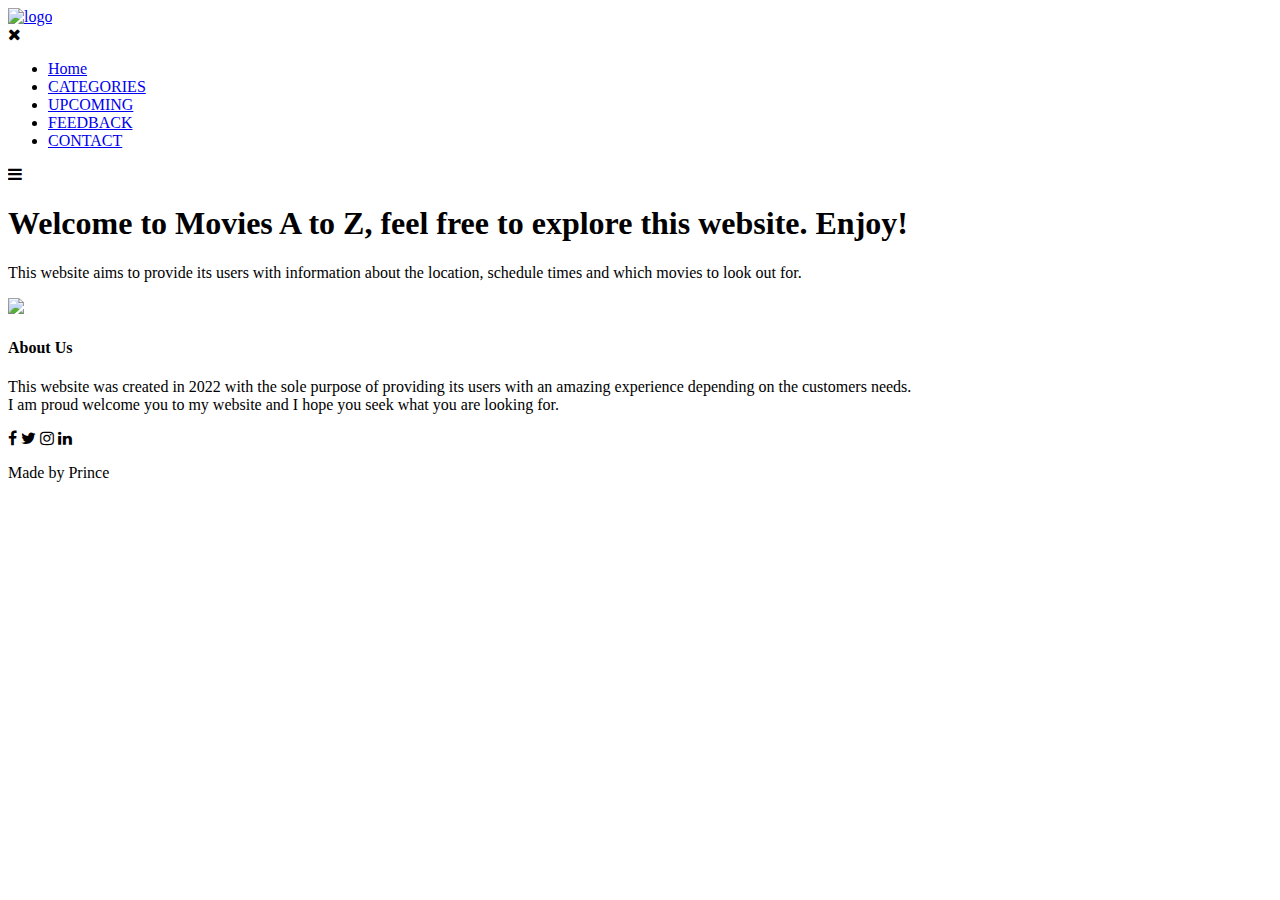
==== index.html @ 914dbfa1 "Create index.html" ====
<!DOCTYPE html>
  <head>
    <meta charset="UTF-8" />
    <meta name="viewport" content="width=device-width, initial-scale=1.0" />
    <title>Movies A to Z</title>
    <link rel="stylesheet" href="./css/style.css" />
    <link rel="stylesheet" href="https://cdnjs.cloudflare.com/ajax/libs/font-awesome/4.7.0/css/font-awesome.min.css">
    <link rel="shortcut icon" type="image/x-icon" href="./img/Movieeez A to Z logo.jpg">
  </head>

  <body>
    <section class="header">
      <nav>
        <a href="index.html"
          ><img src="./img/Movieeez A to Z logo.jpg" alt="logo"
        /></a>
        <div class="nav-links" id="navLinks">
          <i class="fa fa-times" onclick="hideMenu()"></i>
          <ul>
            <li>
              <a href="index.html">Home</a>
            </li>
            <li>
              <a href="categories.html">CATEGORIES</a>
            </li>
            <li>
              <a href="upcoming.html">UPCOMING</a>
            </li>
            <li>
              <a href="feedback.html">FEEDBACK</a>
            </li>
            <li>
              <a href="contact.html">CONTACT</a>
            </li>
          </ul>
        </div>
        <i class="fa fa-bars" onclick="showMenu()"></i>
      </nav>

     
    </section>
      <!----------- welcome ----------->

    <section class="welcome-us">
      <div class="row">
          <div class="welcome-col">
              <h1>Welcome to Movies A to Z, feel free to explore this website. Enjoy!</h1>
              <p>This website aims to provide its users with information about the location, 
                schedule times and which movies to look out for.</p>
          </div>
          <div class="welcome-col">
              <img src="./img/glasses.jpg">
          </div>
      </div>
  </section>
   <!-- Footer -->

   <section class="footer">
    <h4>About Us</h4>
    <p>
      This website was created in 2022 with the sole purpose of providing its users with
      an amazing experience depending on the customers needs.<br />I am proud
      welcome you to my website and I hope you seek what you are looking for.
    </p>
    <div class="icons">
      <i class="fa fa-facebook"></i>
      <i class="fa fa-twitter"></i>
      <i class="fa fa-instagram"></i>
      <i class="fa fa-linkedin"></i>
    </div>
    <p>Made by Prince </p>
  </section>

  <script src="./js/script.js"></script>
</body>
</html>
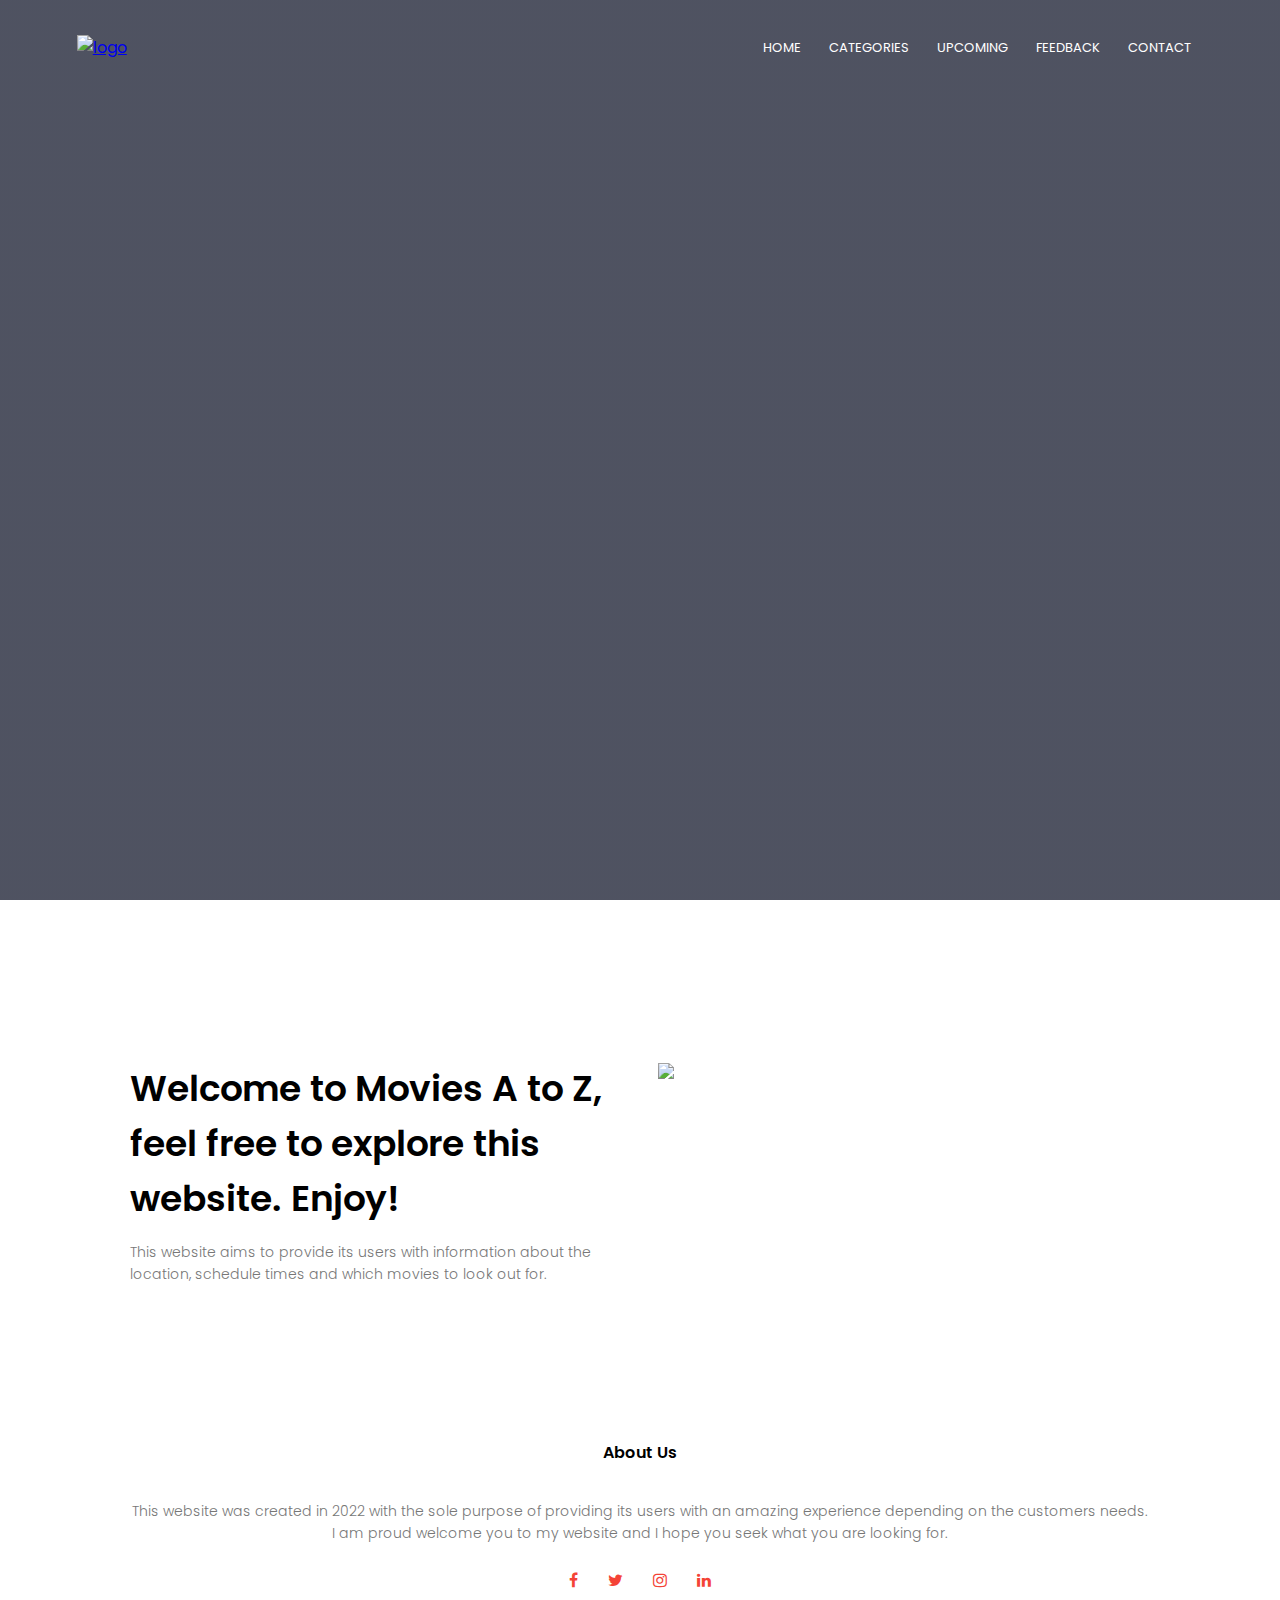
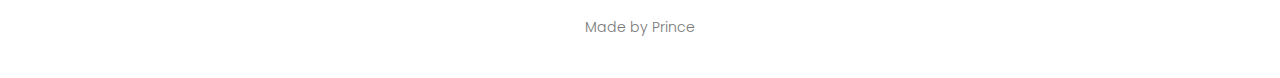
==== commit b011969b: "Update index.html" ====
--- a/index.html
+++ b/index.html
@@ -4,7 +4,7 @@
     <meta charset="UTF-8" />
     <meta name="viewport" content="width=device-width, initial-scale=1.0" />
     <title>Movies A to Z</title>
-    <link rel="stylesheet" href="./css/style.css" />
+ <link rel="stylesheet" href="style.css" />
     <link rel="stylesheet" href="https://cdnjs.cloudflare.com/ajax/libs/font-awesome/4.7.0/css/font-awesome.min.css">
     <link rel="shortcut icon" type="image/x-icon" href="./img/Movieeez A to Z logo.jpg">
   </head>
--- a/style.css
+++ b/style.css
@@ -0,0 +1,659 @@
+@import url("https://fonts.googleapis.com/css2?family=Poppins:wght@100;200;300;400;600;700&display=swap");
+
+* {
+  margin: 0;
+  padding: 0;
+  font-family: "Poppins", sans-serif;
+}
+
+.header {
+  min-height: 100vh;
+  width: 100%;
+  background-image: linear-gradient(rgba(4, 9, 30, 0.7), rgba(4, 9, 30, 0.7)),
+    url(../img/incredibles.jpg);
+  background-position: center;
+  background-size: cover;
+  position: relative;
+  overflow-x: hidden;
+}
+
+nav {
+  display: flex;
+  padding: 2% 6%;
+  justify-content: space-between;
+  align-items: center;
+}
+
+nav img {
+  width: 100px;
+}
+
+.nav-links {
+  flex: 1;
+  text-align: right;
+}
+
+.nav-links ul li {
+  list-style: none;
+  display: inline-block;
+  padding: 8px 12px;
+  position: relative;
+}
+
+.nav-links ul li a {
+  color: #fff;
+  text-decoration: none;
+  text-transform: uppercase;
+  font-size: 13px;
+}
+
+.nav-links ul li::after {
+  content: "";
+  width: 0%;
+  height: 2px;
+  background: #f44336;
+  display: block;
+  margin: auto;
+  transition: 0.5s;
+}
+
+.nav-links ul li:hover::after {
+  width: 100%;
+}
+
+.text-box {
+  width: 90%;
+  color: #fff;
+  position: absolute;
+  top: 50%;
+  left: 50%;
+  transform: translate(-50%, -50%);
+  text-align: center;
+}
+
+.text-box h1 {
+  font-size: 62px;
+}
+
+.text-box p {
+  margin: 10px 0 40px;
+  font-size: 14px;
+  color: #fff;
+}
+
+.hero-btn {
+  display: inline-block;
+  text-decoration: none;
+  color: #fff;
+  border: 1px solid #fff;
+  padding: 12px 34px;
+  font-size: 13px;
+  background: transparent;
+  position: relative;
+  cursor: pointer;
+}
+
+.hero-btn:hover {
+  border: 1px solid #f44336;
+  background: #f44336;
+  transition: 1s;
+}
+
+nav .fa {
+  display: none;
+}
+
+@media (max-width: 700px) {
+  .text-box h1 {
+    font-size: 20px;
+  }
+
+  .nav-links ul li {
+    display: block;
+  }
+
+  .nav-links {
+    position: fixed;
+    background: #f44336;
+    height: 100vh;
+    width: 200px;
+    top: 0;
+    right: -200px;
+    text-align: left;
+    z-index: 2;
+    transition: 1s;
+  }
+
+  nav .fa {
+    display: block;
+    color: #fff;
+    margin: 10px;
+    font-size: 22px;
+    cursor: pointer;
+  }
+
+  .nav-links ul {
+    padding: 30px;
+  }
+}
+
+/*------------ Welcome  ------------*/
+
+.sub-header {
+  height: 52vh;
+  width: 100%;
+  background-image: linear-gradient(rgba(4, 9, 30, 0.7), rgba(4, 9, 30, 0.7)),
+    url(../img/popcorn-gd4e3c2f9c_1920.jpg);
+  background-position: center;
+  background-size: cover;
+  text-align: center;
+  color: #fff;
+  overflow-x: hidden !important;
+}
+
+.sub-header h1 {
+  margin-top: 100px;
+}
+
+.welcome-us {
+  width: 80%;
+  margin: auto;
+  padding-top: 80px;
+  padding-bottom: 50px;
+}
+
+.welcome-col {
+  flex-basis: 48%;
+  padding: 30px 2px;
+}
+
+.welcome-col img {
+  width: 100%;
+}
+
+.welcome-col h1 {
+  padding-top: 0;
+}
+
+.welcome-col p {
+  padding: 15px 0 25px;
+}
+
+.red-btn {
+  border: 1px solid #f44336;
+  background: transparent;
+  color: #f44336;
+}
+
+.red-btn:hover {
+  color: #fff;
+}
+/*--------- Categories-------*/
+
+
+.movie-content {
+  width: 80%;
+  margin: auto;
+  padding: 60px 0;
+}
+
+.movie-left {
+  flex-basis: 65%;
+}
+
+
+.movie-left h2 {
+  color: #222;
+  font-weight: 600;
+  margin: 30px 0;
+}
+
+.movie-left p {
+  color: #999;
+  padding: 0;
+}
+
+.movie-right {
+  flex-basis: 32%;
+}
+
+.movie-right h3 {
+  background: #f44336;
+  color: #fff;
+  padding: 7px 0;
+  font-size: 16px;
+  margin-bottom: 20px;
+}
+
+.movie-right div {
+  display: flex;
+  align-items: center;
+  justify-content: space-between;
+  color: #555;
+  padding: 8px;
+  box-sizing: border-box;
+}
+
+
+
+/*------------ Action  ------------*/
+
+.action-us {
+  width: 80%;
+  margin: auto;
+  padding-top: 80px;
+  padding-bottom: 50px;
+}
+
+.action-col {
+  flex-basis: 48%;
+  padding: 30px 2px;
+}
+
+.action-col img {
+  width: 100%;
+}
+
+.action-col h1 {
+  padding-top: 0;
+}
+
+.action-col p {
+  padding: 15px 0 25px;
+}
+
+.red-btn {
+  border: 1px solid #f44336;
+  background: transparent;
+  color: #f44336;
+}
+
+.red-btn:hover {
+  color: #fff;
+}
+
+
+
+/*------------ Romance  ------------*/
+
+.romance-us {
+  width: 80%;
+  margin: auto;
+  padding-top: 80px;
+  padding-bottom: 50px;
+}
+
+.romance-col {
+  flex-basis: 48%;
+  padding: 30px 2px;
+}
+
+.romance-col img {
+  width: 100%;
+}
+
+.romance-col h1 {
+  padding-top: 0;
+}
+
+.romance-col p {
+  padding: 15px 0 25px;
+}
+
+.red-btn {
+  border: 1px solid #f44336;
+  background: transparent;
+  color: #f44336;
+}
+
+.red-btn:hover {
+  color: #fff;
+}
+
+/*------------ Comedy  ------------*/
+
+.comedy-us {
+  width: 80%;
+  margin: auto;
+  padding-top: 80px;
+  padding-bottom: 50px;
+}
+
+.comedy-col {
+  flex-basis: 48%;
+  padding: 30px 2px;
+}
+
+.comedy-col img {
+  width: 100%;
+}
+
+.comedy-col h1 {
+  padding-top: 0;
+}
+
+.comedy-col p {
+  padding: 15px 0 25px;
+}
+
+.red-btn {
+  border: 1px solid #f44336;
+  background: transparent;
+  color: #f44336;
+}
+
+.red-btn:hover {
+  color: #fff;
+}
+
+
+
+
+/* -------- Upcoming -------- */
+.upcoming {
+  width: 80%;
+  margin: auto;
+  text-align: center;
+  padding-top: 100px;
+}
+
+h1 {
+  font-size: 36px;
+  font-weight: 600;
+}
+
+p {
+  color: #777;
+  font-size: 14px;
+  font-weight: 300;
+  line-height: 22px;
+  padding: 10px;
+}
+
+.row {
+  margin-top: 5%;
+  display: flex;
+  justify-content: space-between;
+}
+
+.upcoming-col {
+  flex-basis: 31%;
+  background: #fff3f3;
+  border-radius: 10px;
+  margin-bottom: 5%;
+  padding: 20px 12px;
+  box-sizing: border-box;
+}
+
+h3 {
+  text-align: center;
+  font-weight: 600;
+  margin: 10px 0;
+  transition: 0.5s;
+}
+
+.upcoming-col:hover {
+  box-shadow: 0 0 20px 0px rgba(0, 0, 0, 0.2);
+}
+
+@media (max-width: 700px) {
+  .row {
+    flex-direction: column;
+  }
+}
+
+/*------------ Upcoming movie images  ------------ */
+
+.upcoming {
+  width: 80%;
+  margin: auto;
+  text-align: center;
+  padding-top: 100px;
+}
+
+.upcoming-col {
+  flex-basis: 31%;
+  border-radius: 10px;
+  margin-bottom: 5%;
+  text-align: left;
+}
+
+.upcoming-col img {
+  width: 100%;
+  border-radius: 10px;
+}
+
+/*------------ Call to Action ------------ */
+
+.cta {
+  margin: 100px auto;
+  width: 80%;
+  background-image: linear-gradient(rgba(0, 0, 0, 0.7), rgba(0, 0, 0, 0.7)),
+    url(../img/Movie\ tickets.jpg);
+  background-position: center;
+  background-size: cover;
+  border-radius: 10px;
+  text-align: center;
+  padding: 100px 0;
+}
+
+.cta h1 {
+  color: #fff;
+  margin-bottom: 40px;
+  padding: 0;
+}
+
+@media (max-width: 700px) {
+  .cta h1 {
+    font-size: 24px;
+  }
+}
+
+
+/*------------ Reviews  ------------ */
+
+.reviews {
+  width: 80%;
+  margin: auto;
+  padding-top: 100px;
+  text-align: center;
+}
+
+.reviews-col {
+  flex-basis: 44%;
+  border-radius: 10px;
+  margin-bottom: 5%;
+  text-align: left;
+  background: #fff3f3;
+  padding: 25px;
+  cursor: pointer;
+  display: flex;
+}
+
+.reviews-col img {
+  height: 40px;
+  margin-left: 5px;
+  margin-right: 30px;
+  border-radius: 50%;
+}
+
+.reviews-col p {
+  padding: 0;
+}
+
+.reviews-col h3 {
+  margin-top: 15px;
+  text-align: left;
+}
+
+.reviews-col .fas {
+  color: #f44336;
+}
+
+.reviews-col .far {
+  color: #f44336;
+}
+
+@media (max-width: 700px) {
+  .reviews-col img {
+    margin-left: 0px;
+    margin-right: 15px;
+  }
+}
+
+
+/*------------ Feedback ------------*/
+
+.feedback-content {
+  width: 80%;
+  margin: auto;
+  padding: 60px 0;
+}
+
+.feedback-left {
+  flex-basis: 65%;
+}
+
+.feedback-left img {
+  width: 100%;
+}
+
+.feedback-left h2 {
+  color: #222;
+  font-weight: 600;
+  margin: 30px 0;
+}
+
+.feedback-left p {
+  color: #999;
+  padding: 0;
+}
+
+.feedback-right {
+  flex-basis: 32%;
+}
+
+.feedback-right h3 {
+  background: #f44336;
+  color: #fff;
+  padding: 7px 0;
+  font-size: 16px;
+  margin-bottom: 20px;
+}
+
+.feedback-right div {
+  display: flex;
+  align-items: center;
+  justify-content: space-between;
+  color: #555;
+  padding: 8px;
+  box-sizing: border-box;
+}
+
+.comment-box {
+  border: 1px solid #ccc;
+  margin: 50px 0;
+  padding: 10px 20px;
+}
+
+.comment-box h3 {
+  text-align: left;
+}
+
+.comment-form input,
+.comment-form textarea {
+  width: 100%;
+  padding: 10px;
+  margin: 15px 0;
+  box-sizing: border-box;
+  border: none;
+  outline: none;
+  background: #f0f0f0;
+}
+
+.comment-form button {
+  margin: 10px 0;
+}
+
+@media (max-width: 700px) {
+  .sub-header h1 {
+    font-size: 24px;
+  }
+}
+
+/*------------ Contact Page ------------*/
+.location {
+  width: 80%;
+  margin: auto;
+  padding: 80px 0;
+}
+
+.location iframe {
+  width: 100%;
+}
+
+.contact-us {
+  width: 80%;
+  margin: auto;
+}
+
+.contact-col {
+  flex-basis: 48%;
+  margin-bottom: 30px;
+}
+
+.contact-col div {
+  display: flex;
+  align-items: center;
+  margin-bottom: 40px;
+}
+
+.contact-col div .fa {
+  font-size: 28px;
+  color: #f44336;
+  margin: 20px;
+  margin-right: 30px;
+}
+
+.contact-col div p {
+  padding: 0;
+}
+
+.contact-col div h5 {
+  font-size: 20px;
+  margin-bottom: 5px;
+  color: #555;
+  font-weight: 400;
+}
+
+.contact-col input,
+.contact-col textarea {
+  width: 100%;
+  padding: 15px;
+  margin-bottom: 17px;
+  outline: none;
+  border: 1px solid #ccc;
+  box-sizing: border-box;
+}
+
+/*------------ Footer ------------ */
+
+.footer {
+  width: 100%;
+  text-align: center;
+  padding: 30px 0;
+}
+
+.footer h4 {
+  margin-bottom: 25px;
+  margin-top: 20px;
+  font-weight: 600;
+}
+
+.icons .fa {
+  color: #f44336;
+  margin: 0 13px;
+  cursor: pointer;
+  padding: 18px 0;
+}
+
